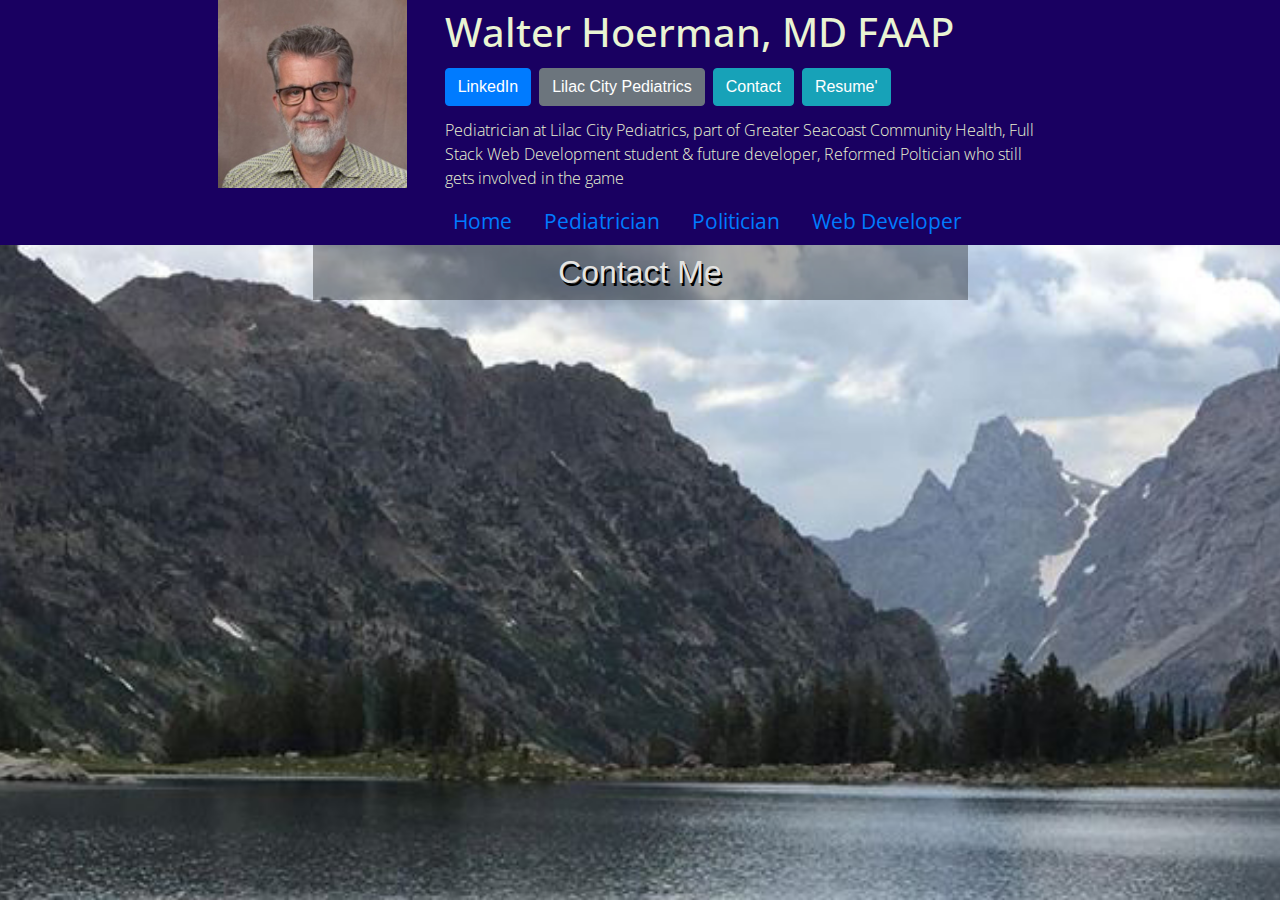
==== contact.html @ 33e60fbe "fixing formats and adding contact page" ====
<!DOCTYPE html>
<html lang="en">

<head>
    <!-- Required meta tags -->
    <meta charset="utf-8">
    <meta name="viewport" content="width=device-width, initial-scale=1, shrink-to-fit=no">
    <meta http-equiv="X-UA-Compatible" content="ie=edge">

    <!-- Bootstrap CSS -->
    <link rel="stylesheet" href="https://stackpath.bootstrapcdn.com/bootstrap/4.4.1/css/bootstrap.min.css"
        integrity="sha384-Vkoo8x4CGsO3+Hhxv8T/Q5PaXtkKtu6ug5TOeNV6gBiFeWPGFN9MuhOf23Q9Ifjh" crossorigin="anonymous">

    <!-- FontAwesome icons CSS -->
    <link rel="stylesheet" href="https://use.fontawesome.com/releases/v5.8.1/css/all.css"
        integrity="sha384-50oBUHEmvpQ+1lW4y57PTFmhCaXp0ML5d60M1M7uH2+nqUivzIebhndOJK28anvf" crossorigin="anonymous" />

    <!-- Google fonts CSS -->
    <link href="https://fonts.googleapis.com/css?family=Open+Sans&display=swap" rel="stylesheet" />

    <!-- link to my CSS-->
    <link rel="stylesheet" type="text/css" href="style.css">

    <!-- link to animate css on this folder-->
    <link rel="stylesheet" type="text/css" href="animate.css">

    <!-- link to jQuery-->
    <script src="https://code.jquery.com/jquery-3.4.1.js"
        integrity="sha256-WpOohJOqMqqyKL9FccASB9O0KwACQJpFTUBLTYOVvVU=" crossorigin="anonymous"></script>

    <title>Walter Hoerman Contact</title>
</head>

<body>

    <div class="container-fluid header">
        <div class="row justify-content-center">
          <div class=" col-sm-3 col-md-2">
            <img src="./assets/images/Headshot.jpg" class="img-fluid headshot" alt="Walter Hoerman Image">
          </div>
          <div class="col-md-6">
            <h1 class="nameHeader m-2">Walter Hoerman, MD FAAP</h1>
            <div class="row m-1">
              <a class="btn btn-primary fab fa-linkedin-in m-1" href="https://www.linkedin.com/in/walter-hoerman-b086459/"
                role="button"> LinkedIn</a>
              <a class="btn btn-secondary fas fa-user-md  m-1" href="http://www.lilaccity.com/" role="button">
                Lilac City Pediatrics</a>
                <a class="btn btn-info fas fa-envelope-square m-1" href="./contact.html" role="button">
                  Contact</a>
                  <a class="btn btn-info far fa-paper-plane m-1" href="https://drive.google.com/file/d/1gEQ4M6uC7mDpmKqLhFy2MzM6owCXuCep/view?usp=sharing" role="button">
                    Resume'</a>
            </div>
            <p class="lead m-2">Pediatrician at Lilac City Pediatrics, part of Greater Seacoast Community Health,
              Full Stack Web Development student & future developer, Reformed Poltician who still gets involved in the game
            </p>
            <ul class="nav">
              <li class="nav-item menu">
                <a class="nav-link" href="./index.html">Home</a>
              </li>
              <li class="nav-item menu">
                <a class="nav-link" href="./pediatrician.html">Pediatrician</a>
              </li>
              <li class="nav-item menu">
                <a class="nav-link" href="./politics.html">Politician</a>
              </li>
              <li class="nav-item menu">
                <a class="nav-link" href="./portfolio.html">Web Developer</a>
              </li>
            </ul>
          </div>
        </div>
      </div>
    <div class="row">
        <div class="col-md-3 spacer"> </div>
        <div class=" col-md-6 justify-content-center infoDiv">
            
            <h2 class="choiceHeader text-center m-2">Contact Me </h2>
        </div>
    </div>

    <!-- link to my javascript-->
    <script type="text/javascript" src="data.js"></script>
    <script type="text/javascript" src="mainjs.js">
    </script>

</body>

</html>
---- style.css ----
body {
  background: url("./assets/images/tetons.jpg") no-repeat center center fixed;
  -webkit-background-size: cover;
  -moz-background-size: cover;
  background-size: cover;
  -o-background-size: cover;
  flex: content;
}

.header {
  background-color: #190061;
  padding: 0em;
  margin: 0em;
}

.nameHeader {
  font-family: Roboto, Open Sans;
  color: #EAF4D3;
}

.lead {
  font-family: Roboto, Open Sans;
  color: #EAF4D3;
  font-size: 1em;
}

.headshot {
  margin: 0em;
  padding-right: 1em;
  padding: 0em;
}

.choiceHeader {
  color: #e5e4e2;
  text-shadow: 2px 3px #000000;
}

.menu {
  font-family: Roboto, Open Sans;
  font-size: 1.3em;
  color: #EAF4D3;
}

.infoDiv {
  background-color: #00000055;
}

.opening {
  font-size: 1.2em;
}

/* Flip cards for the index page */

/* The flip card container*/
.flip-card {
  background-color: transparent;
  width: 300px;
  height: 300px;
  border: 2px solid #190061;
  /* border to make sure the cards are ligned up */
  perspective: 1000px;
  /* allows the the 3D effect */
}

/* This container is needed to position the front and back side */
.flip-card-inner {
  position: relative;
  width: 100%;
  height: 100%;
  text-align: center;
  transition: transform 0.8s;
  transform-style: preserve-3d;
}

/*horizontal flip when mouse over the flip box container */
.flip-card:hover .flip-card-inner {
  transform: rotateY(180deg);
}

/* Position the front and back side */
.flip-card-front,
.flip-card-back {
  position: absolute;
  width: 100%;
  height: 100%;
  -webkit-backface-visibility: hidden;
  backface-visibility: hidden;
}


/* back of the card */
.flip-card-back {
  padding: 1em;
  text-align: center;
  background-color: #190061;
  color: #EAF4D3;
  transform: rotateY(180deg);
}
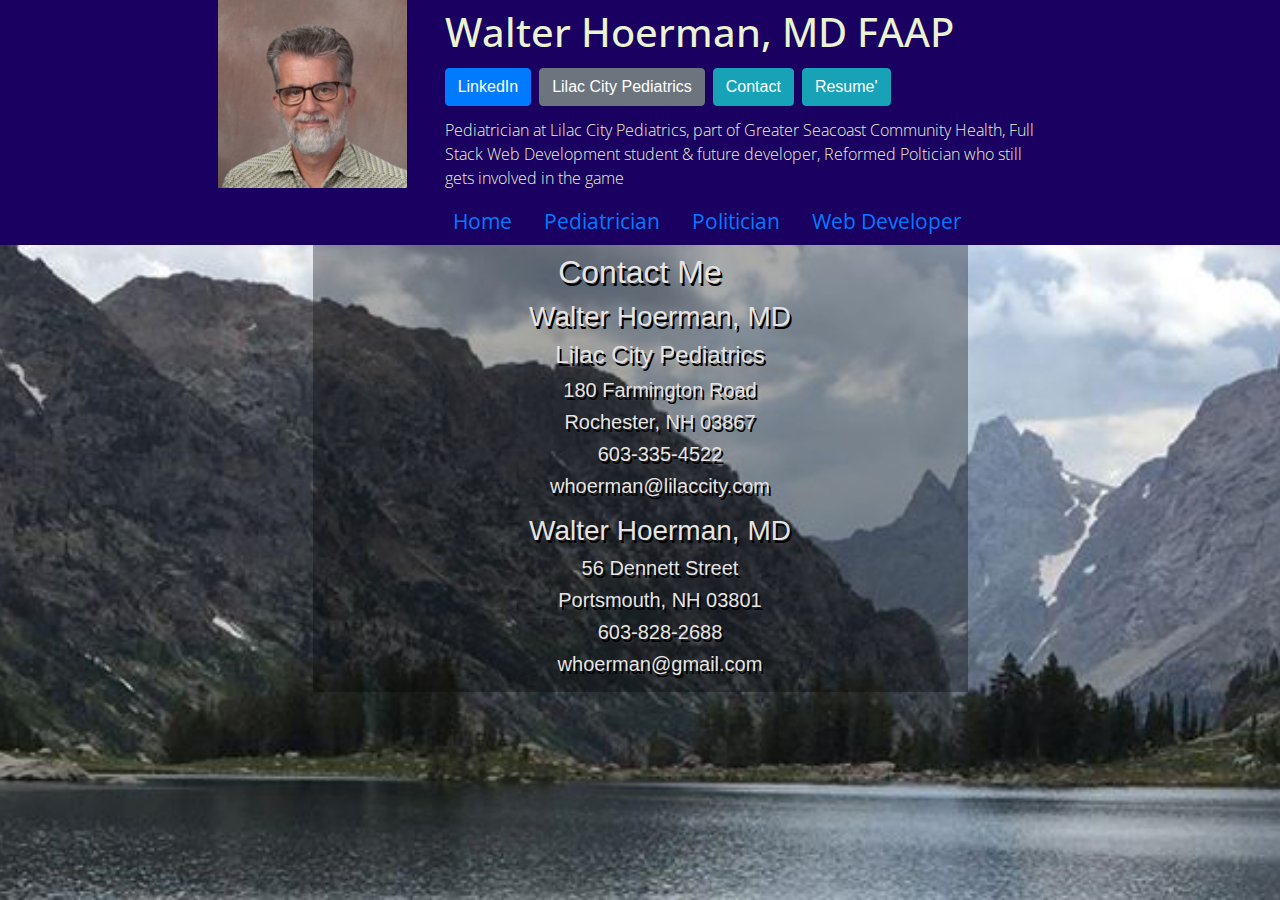
==== commit e1d5d9b3: "finishing pages" ====
--- a/contact.html
+++ b/contact.html
@@ -75,6 +75,22 @@
         <div class=" col-md-6 justify-content-center infoDiv">
             
             <h2 class="choiceHeader text-center m-2">Contact Me </h2>
+            <ul>
+              <h3 class="choiceHeader text-center m-2"> <i class="fas fa-user-md"></i> Walter Hoerman, MD</h3>
+              <h4 class="choiceHeader text-center m-2"> Lilac City Pediatrics</h4>
+              <h5 class="choiceHeader text-center m-2"> 180 Farmington Road</h5>
+              <h5 class="choiceHeader text-center m-2"> Rochester, NH 03867</h5>
+              <h5 class="choiceHeader text-center m-2"> 603-335-4522</h5>
+              <h5 class="choiceHeader text-center m-2"> whoerman@lilaccity.com</h5>
+          </ul>
+          <ul>
+            <h3 class="choiceHeader text-center m-2"> <i class="fas fa-home"></i> Walter Hoerman, MD</h3>
+            <h5 class="choiceHeader text-center m-2"> 56 Dennett Street</h5>
+            <h5 class="choiceHeader text-center m-2"> Portsmouth, NH 03801</h5>
+            <h5 class="choiceHeader text-center m-2"> 603-828-2688</h5>
+            <h5 class="choiceHeader text-center m-2"> whoerman@gmail.com</h5>
+        </ul>
+
         </div>
     </div>
 
